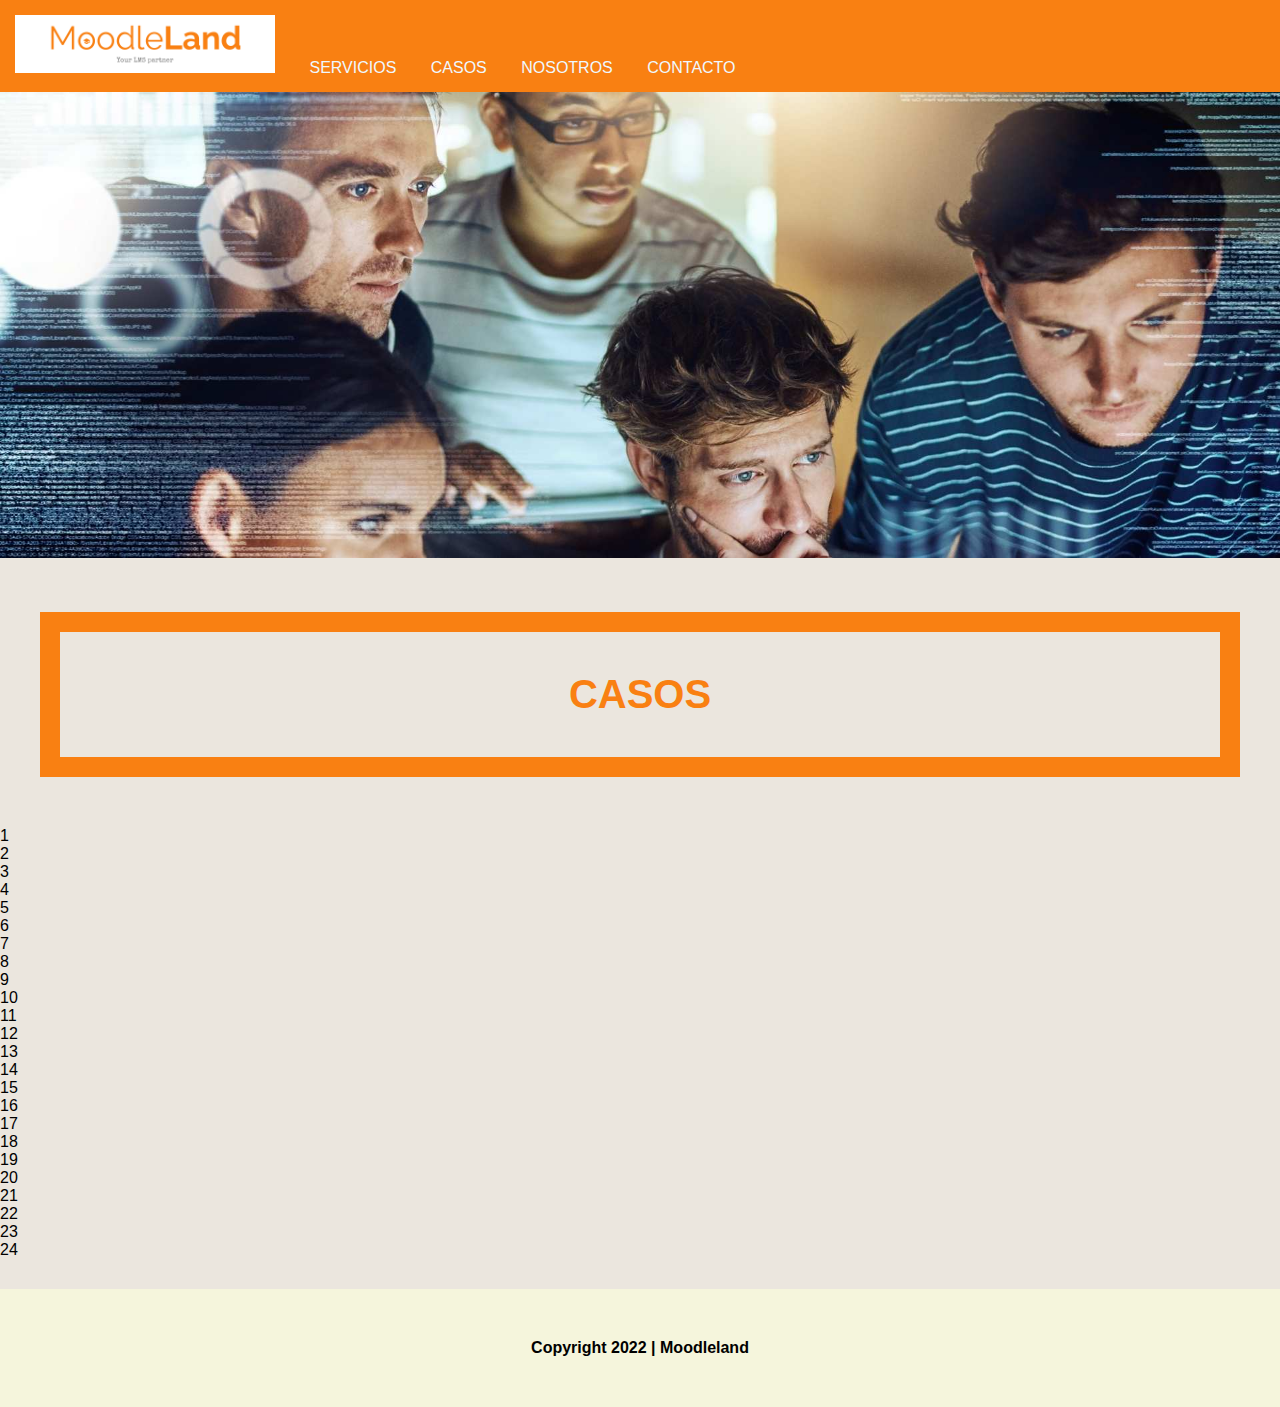
==== sections/casos.html @ a4621399 "Creé mi nuevo repositorio con GIT" ====
<!DOCTYPE html>
<html lang="en">
<head>
    <meta charset="UTF-8">
    <meta http-equiv="X-UA-Compatible" content="IE=edge">
    <meta name="viewport" content="width=device-width, initial-scale=1.0">
    <link rel="stylesheet" href="../css/style.css">
    <title>MoodleLand</title>
    <link rel="shortcut icon" href="../images/favicon.png" type="image/x-icon">
</head>
<body>
    <header>
        <!-- encabezado -->

        <nav>
            <!-- emlaces relativos -->
<ul>
    <li>
        <a href="../index.html"><img class="logoHeader" src="../images/Logo.png" alt="Moodleland"></a>
    </li>
    <li>
        <a href="./servicios.html">Servicios</a>     
    </li>
    <li>
        <a href="./casos.html">Casos</a>
    </li>
    <li>
        <a href="./nosotros.html">Nosotros</a>
    </li>
    <li>
        <a href="./contacto.html">Contacto</a>
    </li>
</ul>

</nav>

    </header>

    <section>

        <div>

            <img src="../images/Casos.jpg" alt="Casos con Moodle" class="imgHero">
        
        </div>

        <h1 class="destacado">CASOS</h1>
        
    </section>

    <section>

        <DIV class="flex-container">
            <DIV>1</DIV>
            <DIV>2</DIV>
            <DIV>3</DIV>
            <DIV>4</DIV>
            <div>5</div>
            <div>6</div>
            <div>7</div>
            <div>8</div>
            <div>9</div>
            <div>10</div>
            <div>11</div>
            <div>12</div>
            <div>13</div>
            <div>14</div>
            <div>15</div>
            <div>16</div>
            <div>17</div>
            <div>18</div>
            <div>19</div>
            <div>20</div>
            <div>21</div>
            <div>22</div>
            <div>23</div>
            <div>24</div>
         
        </DIV>

    </section>


    <footer id="footer">
        <h4>Copyright 2022  |  Moodleland</h4>
    </footer>

</body>
</html>
---- css/style.css ----
@import url('https://fonts.googleapis.com/css2?family=Playfair+Display:ital@1&family=Roboto:wght@300&display=swap');

*{
padding: 0;
margin: 0;
box-sizing: border-box;
font-family: sans-serif;

}

body{
    display: flex;
    flex-direction: column;
    min-height: 100vh;
    background-color: rgb(235, 230, 222);
}


header{
    display: flex;
    flex-wrap: wrap;
    justify-content: space-between;
    background-color:#F98012;
    position: sticky;
    font-size: 16px;
   
    flex-basis: 100%;
               
}

.logoHeader{
    display: flex;
    width: 260px;
    
}

nav ul li{
    display: inline-flexbox; 
    object-fit: cover;
    padding: 15px;
        
     }

a{
    text-decoration: none;
    color: aliceblue;
    text-transform: uppercase;
      
}




h1{
    color: #F98012;
    padding: 40px;
    text-align: center;
    border: 20px solid #F98012;
    margin: 50px 40px 50px 40px;
    }

.destacado{

      font-size: 40px;
    
    }

.bajada{
    color: #F98012;
    padding: 20px;
    text-align: center;
    font-size: 35px;
   
}

.imgHero{
    width: 100%;
    height: 100%;
    object-fit: cover;
}


/* Contenedor principal - con Grid - Home*/

.contenedor-home{
    display: grid;
	grid-template-columns: 3fr 1fr;
    width: 100%;
    height: 100%;
    object-fit: cover;
	margin: auto;
	padding: 10px 0;
	gap: 10px;
}

/* Contenedores internos y Cards - Grid y flex - Home*/

.contenedor-servicios{
    display: grid;
    grid-template-columns: repeat(3, 1fr); 
    gap:20px;
    justify-items: center;
    background-color: beige;
    border: 20px solid #F98012;
    
}

.card-servicios{
   	min-height: 500px;
	font-weight: bold;
	padding: 20px;
	position: relative;
	overflow: hidden;
	background-size: cover;
	background-position: center center;
    background-color: beige;
    object-fit: cover
   
}

.card-textos {
	display: flex;
	flex-direction: column;
	justify-content: space-between;
    height: 100%;
    object-fit: cover
}

.banner{
    border-radius: 10px;
	text-align: center;
	padding: 20px;
	background-size: cover;
	background-position: center center;
	display: flex;
	flex-direction: column;
	justify-content: center;
    object-fit: cover;
    opacity: 0.6;
       
}

.banner ul {
	list-style: none;
}

.banner ul li {
	margin: 10px;
	font-weight: bold;
    font-size: 35px;
    color: #2c1805;
      
    
}

.titulo-banner{
font-size: 40px;
color: #2c1805;

}



/*Media Query - INICIO*/


@media (min-width:500px){

    header{
        background-color:#F98012;
        position: sticky;
        flex-wrap: wrap;
        flex-basis: 100%;            
    }

  
    ul li{
        display: flex;
        flex-direction: column;
        padding: 15px;
        
         }

.contenedor-servicios{
    display: grid;
    grid-template-columns: repeat(1, 1fr); 

}



@media (min-width:768px){

    header{
        background-color:#F98012;
        position: sticky;
        flex-wrap: wrap;
        flex-basis: 100%;            
    }

    ul li{
        display: inline-flex;
        padding: 15px;
        
         }

         .contenedor-servicios{
            display: grid;
            grid-template-columns: repeat(2, 1fr); 
        


}

@media(min-width:1024px){

    header{
        background-color:#F98012;
        position: sticky;
        flex-wrap: wrap;
        flex-basis: 100%;            
    }
    
    .contenedor-servicios{
        display: grid;
        grid-template-columns: repeat(3, 1fr); 
    
    
    .logoHeader{
        width: 260px;
        
    }
    
    body{
        background-color: rgb(235, 230, 222);
    }
    
    ul li{
        display: inline-flex;
        padding: 15px;
        
         }

}


/*Media Query - FIN*/



.video{
    display: flex;
    justify-content: center;
    margin-top: 20px;
    object-fit: cover;
}

.formulario{
    display: flex;
    justify-content: center;

}



footer{
    display: flex;
    justify-content: center;
    padding: 50px;
    margin-top: 30px;
    margin-bottom: 0px;
    background-color: beige;
}


/* Sction - NOSOTROS 


*/
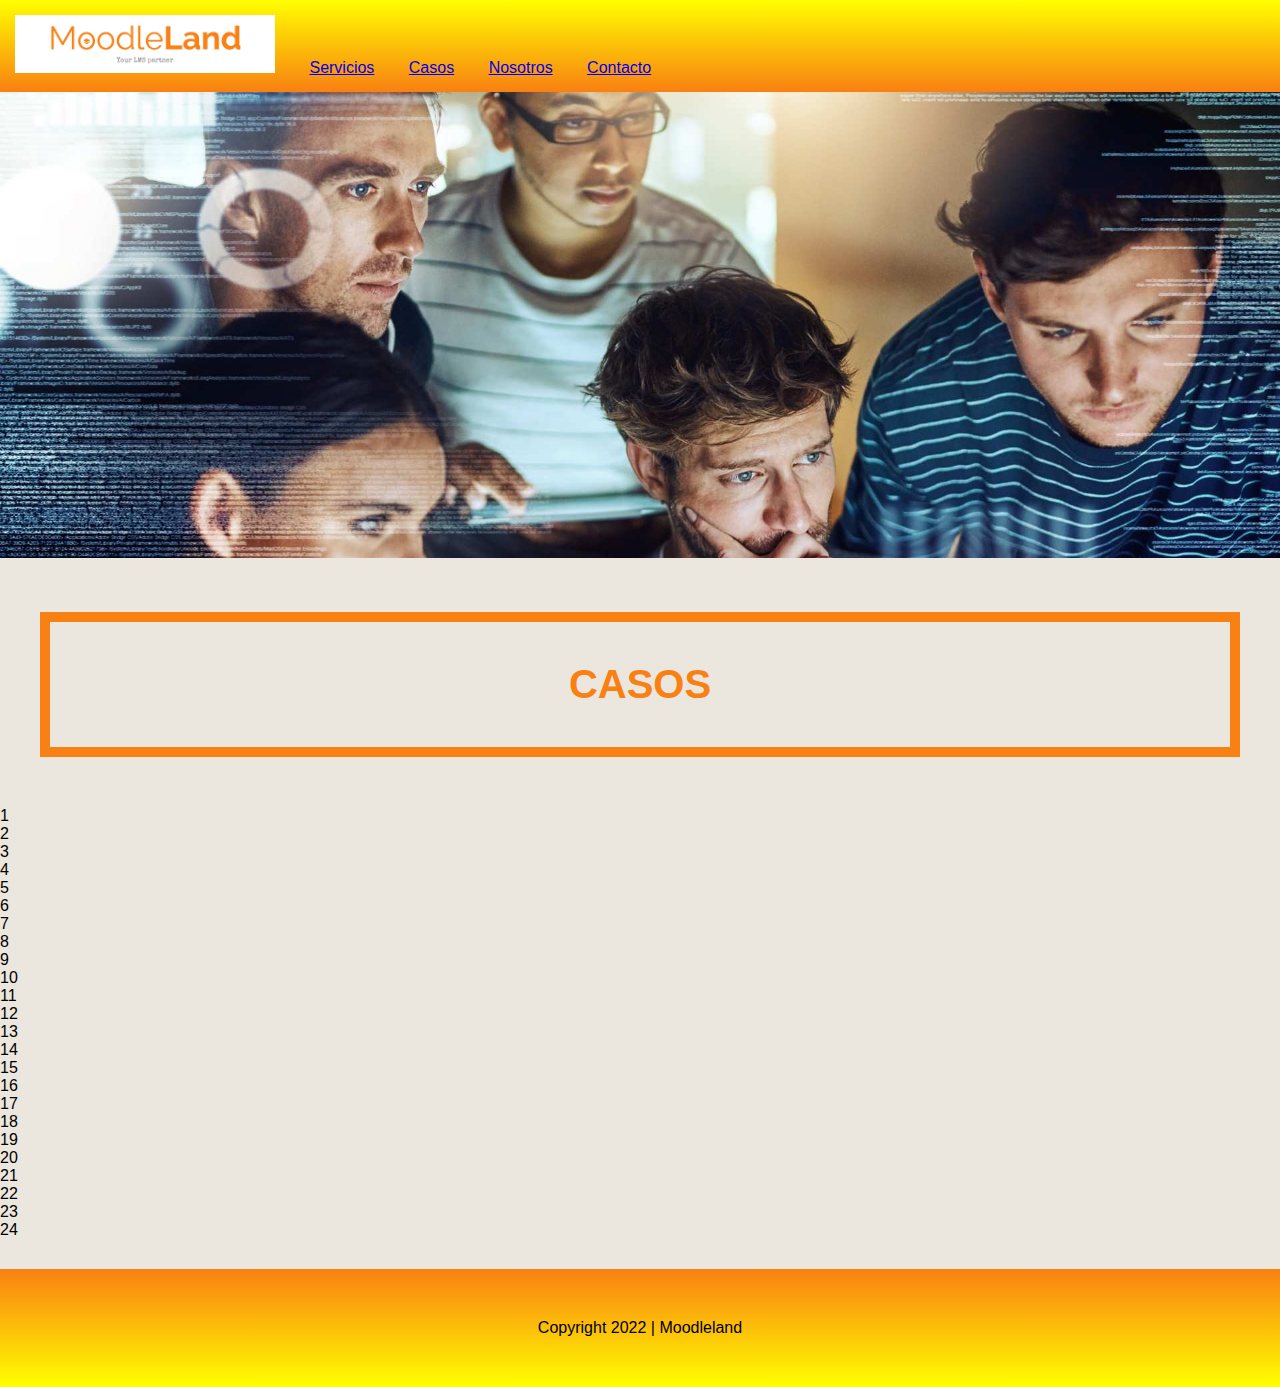
==== commit d9efb320: "Ajustes con SASS" ====
--- a/sections/casos.html
+++ b/sections/casos.html
@@ -4,7 +4,7 @@
     <meta charset="UTF-8">
     <meta http-equiv="X-UA-Compatible" content="IE=edge">
     <meta name="viewport" content="width=device-width, initial-scale=1.0">
-    <link rel="stylesheet" href="../css/style.css">
+    <link rel="stylesheet" href="../css/estilo.css">
     <title>MoodleLand</title>
     <link rel="shortcut icon" href="../images/favicon.png" type="image/x-icon">
 </head>
@@ -81,9 +81,10 @@
     </section>
 
 
-    <footer id="footer">
-        <h4>Copyright 2022  |  Moodleland</h4>
+    <footer class="footer">
+        <p>Copyright 2022  |  Moodleland</p>
     </footer>
+  
 
 </body>
 </html>--- a/css/estilo.css
+++ b/css/estilo.css
@@ -0,0 +1,321 @@
+@charset "UTF-8";
+@import url("https://fonts.googleapis.com/css2?family=Playfair+Display:ital@1&family=Roboto:wght@300&display=swap");
+* {
+  padding: 0;
+  margin: 0;
+  box-sizing: border-box;
+  font-family: sans-serif;
+}
+
+body {
+  display: flex;
+  flex-direction: column;
+  min-height: 100vh;
+  background-color: rgb(235, 230, 222);
+}
+
+header {
+  display: flex;
+  flex-wrap: wrap;
+  justify-content: space-between;
+  background-image: linear-gradient(yellow, #F98012);
+  position: -webkit-sticky;
+  position: sticky;
+  font-size: 16px;
+  flex-basis: 100%;
+}
+header .logoHeader {
+  display: flex;
+  width: 260px;
+}
+header .logoHeader nav ul li {
+  display: inline-flexbox;
+  -o-object-fit: cover;
+     object-fit: cover;
+  padding: 15px;
+}
+header .logoHeader nav ul li a {
+  text-decoration: none;
+  color: aliceblue;
+  text-transform: uppercase;
+}
+
+h1 {
+  color: #F98012;
+  padding: 40px;
+  text-align: center;
+  border: 10px solid #F98012;
+  margin: 50px 40px 50px 40px;
+  -webkit-animation-duration: 2s;
+          animation-duration: 2s;
+  -webkit-animation-name: animate__pulse;
+          animation-name: animate__pulse;
+  -webkit-animation-iteration-count: infinite;
+          animation-iteration-count: infinite;
+}
+
+@-webkit-keyframes animate__pulse {
+  80% {
+    opacity: 0;
+  }
+  50% {
+    opacity: 1;
+  }
+}
+
+@keyframes animate__pulse {
+  80% {
+    opacity: 0;
+  }
+  50% {
+    opacity: 1;
+  }
+}
+.destacado {
+  font-size: 40px;
+}
+
+.bajada {
+  color: #F98012;
+  padding: 20px;
+  text-align: center;
+  font-size: 35px;
+}
+
+.imgHero {
+  width: 100%;
+  height: 100%;
+  -o-object-fit: cover;
+     object-fit: cover;
+}
+
+/* Contenedor principal - con Grid - Home*/
+.contenedor-home {
+  display: grid;
+  grid-template-columns: 3fr 1fr;
+  width: 100%;
+  height: 100%;
+  -o-object-fit: cover;
+     object-fit: cover;
+  margin: auto;
+  padding: 10px 0;
+  gap: 10px;
+}
+
+/* Contenedores internos y Cards - Grid y flex - Home*/
+.contenedor-servicios {
+  display: grid;
+  grid-template-columns: repeat(3, 1fr);
+  gap: 20px;
+  justify-items: center;
+  background-color: beige;
+  border: 10px solid #F98012;
+}
+
+.card-servicios {
+  min-height: 500px;
+  font-weight: bold;
+  padding: 20px;
+  position: relative;
+  overflow: hidden;
+  background-size: cover;
+  background-position: center center;
+  background-color: beige;
+  -o-object-fit: cover;
+     object-fit: cover;
+}
+
+.card-textos {
+  display: flex;
+  flex-direction: column;
+  justify-content: space-between;
+  height: 100%;
+  -o-object-fit: cover;
+     object-fit: cover;
+}
+
+.banner {
+  border-radius: 10px;
+  text-align: center;
+  padding: 20px;
+  background-size: cover;
+  background-position: center center;
+  display: flex;
+  flex-direction: column;
+  justify-content: center;
+  -o-object-fit: cover;
+     object-fit: cover;
+  opacity: 0.6;
+}
+
+.banner ul {
+  list-style: none;
+}
+
+.banner ul li {
+  margin: 10px;
+  font-weight: bold;
+  font-size: 35px;
+  color: #2c1805;
+}
+
+.titulo-banner {
+  font-size: 40px;
+  color: #2c1805;
+}
+
+/* Logos de Clientes de Moodleland*/
+.galeriaClientes {
+  max-width: 100%;
+  display: flex;
+  flex-direction: row;
+  justify-content: center;
+  flex-wrap: wrap;
+  gap: 30px;
+  margin-top: 30px;
+}
+
+/*Media Query - INICIO*/
+@media (min-width: 500px) {
+  header {
+    background-color: #F98012;
+    position: -webkit-sticky;
+    position: sticky;
+    flex-wrap: wrap;
+    flex-basis: 100%;
+  }
+  ul li {
+    display: flex;
+    flex-direction: column;
+    padding: 15px;
+  }
+  .contenedor-servicios {
+    display: grid;
+    grid-template-columns: repeat(1, 1fr);
+  }
+  .imgNosotros {
+    width: 200px;
+    height: 200px;
+    justify-content: center;
+    -o-object-fit: cover;
+       object-fit: cover;
+    margin: 100px 100px 100px 100px;
+    transform: skewY(35deg);
+  }
+}
+@media (min-width: 768px) {
+  header {
+    background-color: #F98012;
+    position: -webkit-sticky;
+    position: sticky;
+    flex-wrap: wrap;
+    flex-basis: 100%;
+  }
+  ul li {
+    display: inline-flex;
+    padding: 15px;
+  }
+  .contenedor-servicios {
+    display: grid;
+    grid-template-columns: repeat(2, 1fr);
+  }
+  /*Media Query - FIN*/
+}
+@media (min-width: 768px) and (min-width: 1024px) {
+  header {
+    background-color: #F98012;
+    position: -webkit-sticky;
+    position: sticky;
+    flex-wrap: wrap;
+    flex-basis: 100%;
+  }
+  .contenedor-servicios {
+    display: grid;
+    grid-template-columns: repeat(3, 1fr);
+  }
+  .logoHeader {
+    width: 260px;
+  }
+  body {
+    background-color: rgb(235, 230, 222);
+  }
+  ul li {
+    display: inline-flex;
+    padding: 15px;
+  }
+}
+@media (min-width: 768px) {
+  .clientes {
+    color: #F98012;
+    padding: 40px;
+    text-align: center;
+    font-size: 40px;
+    border: 10px solid #F98012;
+    margin: 50px 40px 50px 40px;
+  }
+}
+@media (min-width: 768px) {
+  h5 {
+    color: #F98012;
+    padding: 20px;
+    text-align: center;
+    font-size: 30px;
+  }
+}
+@media (min-width: 768px) {
+  .imgNosotros {
+    display: flex;
+    justify-content: center;
+    -o-object-fit: cover;
+       object-fit: cover;
+    width: 500px;
+    height: 500px;
+    margin: 100px 100px 100px 100px;
+    transform: skewY(25deg);
+  }
+}
+@media (min-width: 768px) {
+  .formulario {
+    display: flex;
+    justify-content: center;
+  }
+}
+@media (min-width: 768px) {
+  .footer {
+    display: flex;
+    justify-content: center;
+    padding: 50px;
+    margin-top: 30px;
+    margin-bottom: 0px;
+    background-image: linear-gradient(#F98012, yellow);
+  }
+}
+/* Clases acordeón Home Page */
+.accordion {
+  align-items: center;
+  justify-content: center;
+  margin-left: 2.5%;
+  margin-right: 2.5%;
+}
+
+.accordion-item {
+  background-color: rgb(235, 230, 222);
+}
+
+/* Clases pestaña SERVICIOS */
+.card {
+  align-items: center;
+  justify-content: center;
+  margin-left: 5%;
+  margin-right: 5%;
+}
+
+.card-img-top {
+  max-width: 400px;
+}
+
+.parrafos-servicios {
+  justify-content: center;
+  margin-left: 5%;
+  margin-right: 5%;
+}/*# sourceMappingURL=estilo.css.map */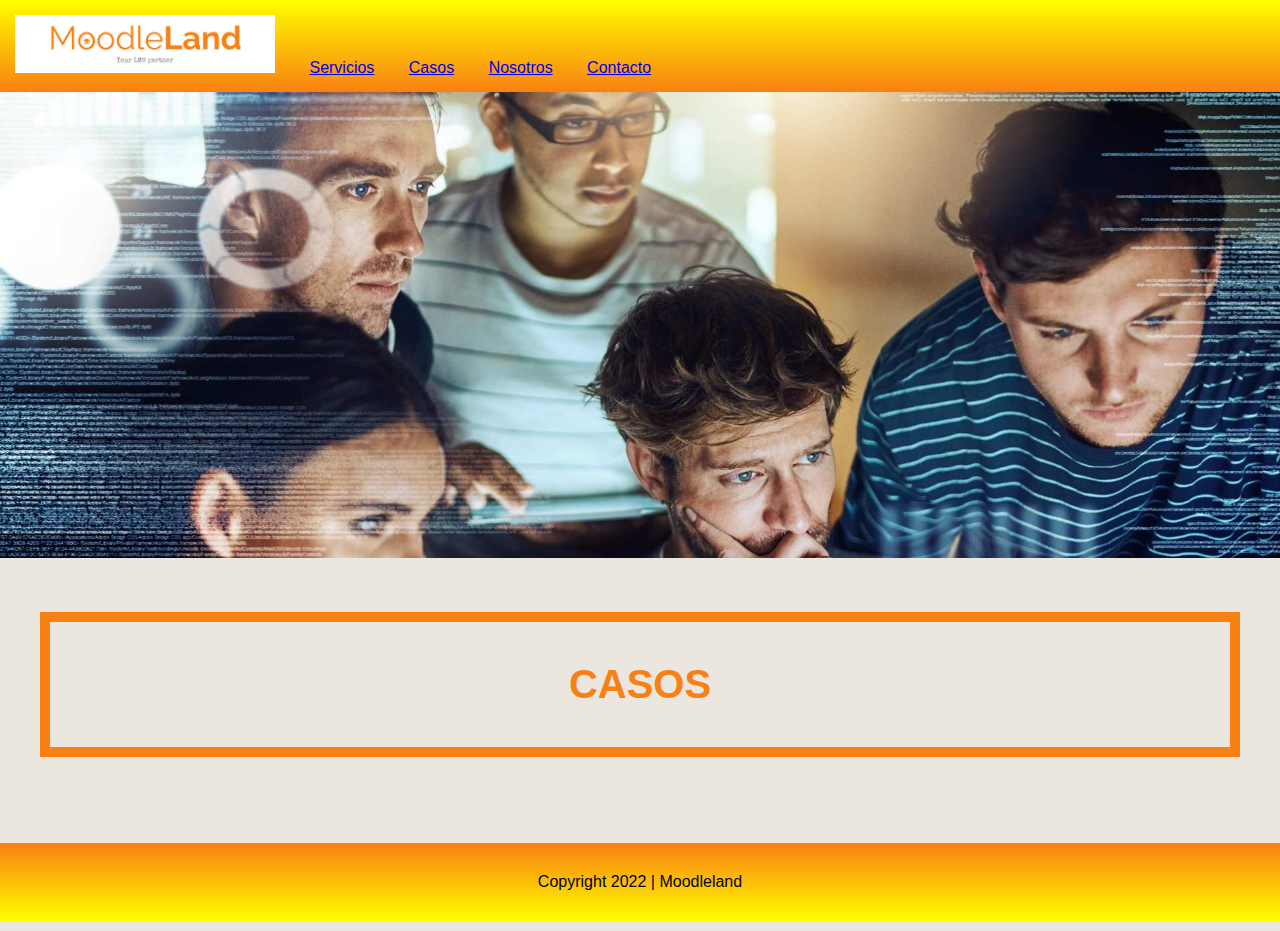
==== commit cc3f1a28: "Se agrega sección nosotros" ====
--- a/sections/casos.html
+++ b/sections/casos.html
@@ -4,6 +4,7 @@
     <meta charset="UTF-8">
     <meta http-equiv="X-UA-Compatible" content="IE=edge">
     <meta name="viewport" content="width=device-width, initial-scale=1.0">
+    <link href="https://cdn.jsdelivr.net/npm/bootstrap@5.1.3/dist/css/bootstrap.min.css" rel="stylesheet" integrity="sha384-1BmE4kWBq78iYhFldvKuhfTAU6auU8tT94WrHftjDbrCEXSU1oBoqyl2QvZ6jIW3" crossorigin="anonymous">
     <link rel="stylesheet" href="../css/estilo.css">
     <title>MoodleLand</title>
     <link rel="shortcut icon" href="../images/favicon.png" type="image/x-icon">
@@ -48,42 +49,22 @@
         
     </section>
 
-    <section>
 
-        <DIV class="flex-container">
-            <DIV>1</DIV>
-            <DIV>2</DIV>
-            <DIV>3</DIV>
-            <DIV>4</DIV>
-            <div>5</div>
-            <div>6</div>
-            <div>7</div>
-            <div>8</div>
-            <div>9</div>
-            <div>10</div>
-            <div>11</div>
-            <div>12</div>
-            <div>13</div>
-            <div>14</div>
-            <div>15</div>
-            <div>16</div>
-            <div>17</div>
-            <div>18</div>
-            <div>19</div>
-            <div>20</div>
-            <div>21</div>
-            <div>22</div>
-            <div>23</div>
-            <div>24</div>
-         
-        </DIV>
+         <div class="row">
+            <div class="column"></div>
+            <div class="column"></div>
+         </div>
 
-    </section>
-
-
+    
     <footer class="footer">
         <p>Copyright 2022  |  Moodleland</p>
     </footer>
+
+    <script 
+     src="https://cdn.jsdelivr.net/npm/bootstrap@5.1.3/dist/js/bootstrap.bundle.min.js" 
+     integrity="sha384-ka7Sk0Gln4gmtz2MlQnikT1wXgYsOg+OMhuP+IlRH9sENBO0LRn5q+8nbTov4+1p" 
+     crossorigin="anonymous"> 
+</script>
   
 
 </body>
--- a/css/estilo.css
+++ b/css/estilo.css
@@ -38,6 +38,7 @@
   text-decoration: none;
   color: aliceblue;
   text-transform: uppercase;
+  list-style: none;
 }
 
 h1 {
@@ -284,9 +285,9 @@
   .footer {
     display: flex;
     justify-content: center;
-    padding: 50px;
-    margin-top: 30px;
-    margin-bottom: 0px;
+    padding: 30px;
+    margin-top: 20px;
+    margin-bottom: 10px;
     background-image: linear-gradient(#F98012, yellow);
   }
 }
@@ -302,20 +303,102 @@
   background-color: rgb(235, 230, 222);
 }
 
+.accordion-button {
+  background-color: #F98012;
+  height: 45px;
+  color: white;
+}
+
+.accordion-body {
+  padding: 8px 12px;
+  background-color: rgb(235, 230, 222);
+}
+
 /* Clases pestaña SERVICIOS */
 .card {
   align-items: center;
   justify-content: center;
-  margin-left: 5%;
-  margin-right: 5%;
+  margin-left: 15%;
+  margin-right: 15%;
 }
 
 .card-img-top {
-  max-width: 400px;
+  max-width: 330px;
 }
 
 .parrafos-servicios {
   justify-content: center;
   margin-left: 5%;
   margin-right: 5%;
-}/*# sourceMappingURL=estilo.css.map */+}
+
+/* Clases pestaña NOSOTROS */
+body {
+  font-family: Arial, Helvetica, sans-serif;
+  margin: 0;
+}
+
+html {
+  box-sizing: border-box;
+}
+
+*, *:before, *:after {
+  box-sizing: inherit;
+}
+
+.column {
+  float: left;
+  width: 33.3%;
+  margin-bottom: 16px;
+  padding: 0 8px;
+}
+
+.card {
+  box-shadow: 0 4px 8px 0 rgba(0, 0, 0, 0.2);
+  margin: 8px;
+}
+
+.about-section {
+  padding: 50px;
+  text-align: center;
+  background-color: rgb(235, 230, 222);
+  color: #F98012;
+}
+
+.container {
+  padding: 0 16px;
+}
+
+.container::after, .row::after {
+  content: "";
+  clear: both;
+  display: table;
+}
+
+.title {
+  color: grey;
+}
+
+.button {
+  border: none;
+  outline: 0;
+  display: inline-block;
+  padding: 8px;
+  color: white;
+  background-color: #000;
+  text-align: center;
+  cursor: pointer;
+  width: 100%;
+}
+
+.button:hover {
+  background-color: #555;
+}
+
+@media screen and (max-width: 650px) {
+  .column {
+    width: 100%;
+    display: block;
+  }
+}
+/* Clases pestaña NOSOTROS *//*# sourceMappingURL=estilo.css.map */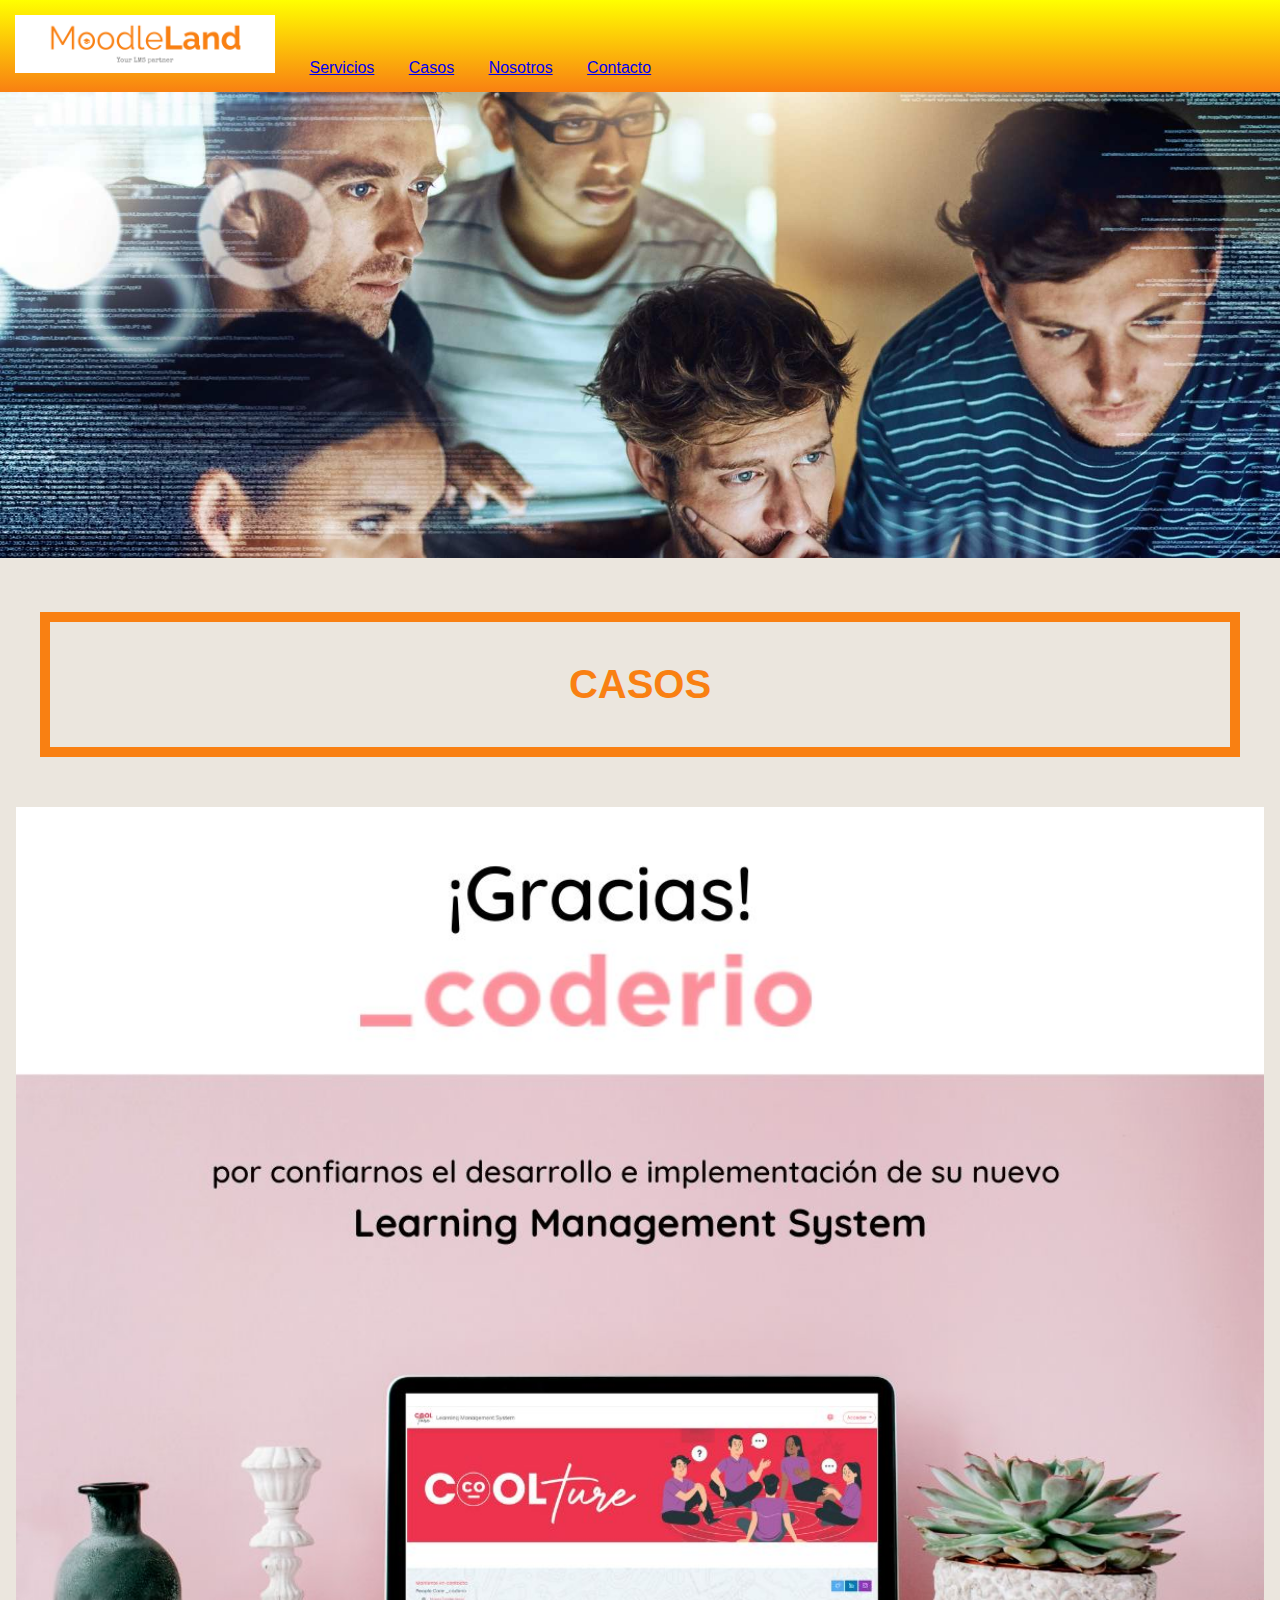
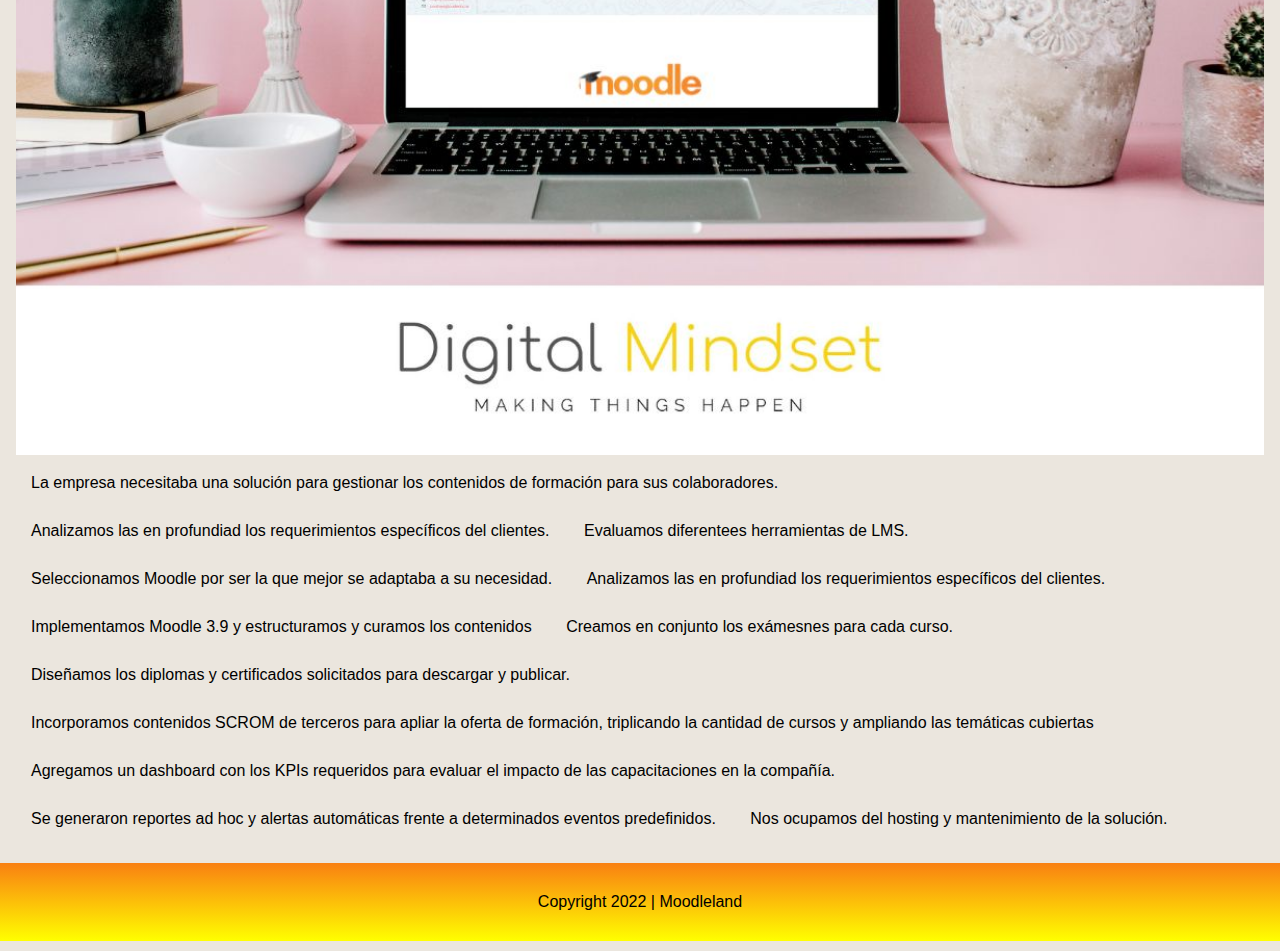
==== commit 5e19ebda: "Se agrega sección Casos" ====
--- a/sections/casos.html
+++ b/sections/casos.html
@@ -49,11 +49,31 @@
         
     </section>
 
-
-         <div class="row">
-            <div class="column"></div>
-            <div class="column"></div>
-         </div>
+    <div class="container">
+        <div class="row">
+          <div class="col-sm-6 bg-success">
+            <div>
+                <img src="../images/Linkedin.jpg" alt="Caso Coderio - Linkedin" class="imgHero">
+           </div>
+          </div>
+          <div class="col-sm-6 bg-warning">
+            <ul class="list-group">
+                <li class="list-group-item">La empresa necesitaba una solución para gestionar los contenidos de formación para sus colaboradores.</li>
+                <li class="list-group-item">Analizamos las en profundiad los requerimientos específicos del clientes.</li>
+                <li class="list-group-item">Evaluamos diferentees herramientas de LMS.</li>
+                <li class="list-group-item">Seleccionamos Moodle por ser la que mejor se adaptaba a su necesidad.</li>
+                <li class="list-group-item">Analizamos las en profundiad los requerimientos específicos del clientes.</li>
+                <li class="list-group-item">Implementamos Moodle 3.9 y estructuramos y curamos los contenidos</li>
+                <li class="list-group-item">Creamos en conjunto los exámesnes para cada curso.</li>
+                <li class="list-group-item">Diseñamos los diplomas y certificados solicitados para descargar y publicar.</li>
+                <li class="list-group-item">Incorporamos contenidos SCROM de terceros para apliar la oferta de formación, triplicando la cantidad de cursos y ampliando las temáticas cubiertas</li>
+                <li class="list-group-item">Agregamos un dashboard con los KPIs requeridos para evaluar el impacto de las capacitaciones en la compañía.</li>
+                <li class="list-group-item">Se generaron reportes ad hoc y alertas automáticas frente a determinados eventos predefinidos.</li>
+                <li class="list-group-item">Nos ocupamos del hosting y mantenimiento de la solución.</li>
+              </ul>
+          </div>
+        </div>
+      </div>     
 
     
     <footer class="footer">
